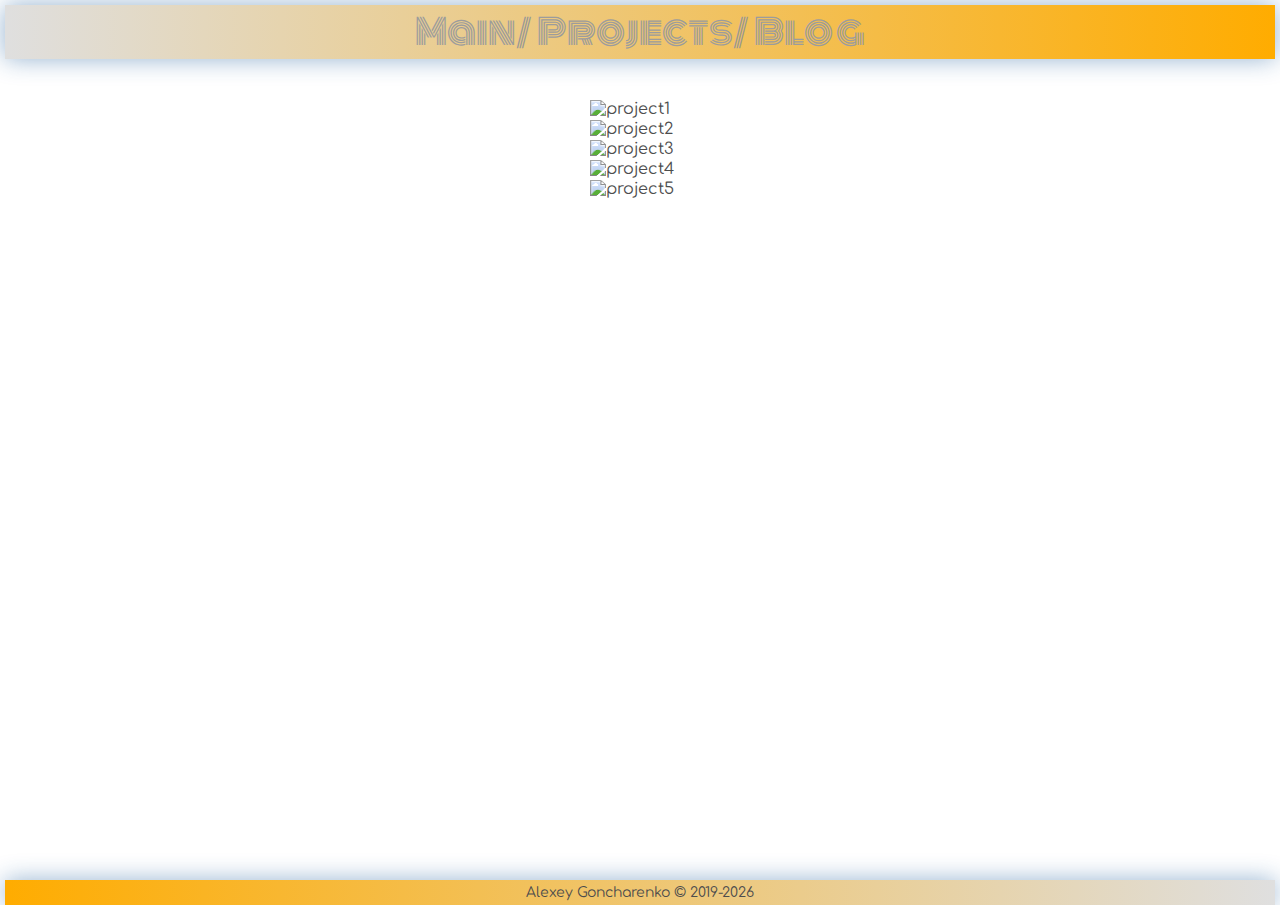
==== projects.html @ 5563f531 "index.html, projects.html, blog.html style.css was changed" ====
<!DOCTYPE html>
<html lang="en">
	<head>
		<meta charset="UTF-8">
		<meta name="viewport" content="width=device-width, initial-scale=1.0">
		<meta http-equiv="X-UA-Compatible" content="ie=edge">
		<link rel="shortcut icon" href="images/favicon.png">
		<link rel="stylesheet" href="https://fonts.googleapis.com/css?family=Comfortaa:300,400,700|Monoton&amp;subset=cyrillic-ext">
		<link rel="stylesheet" type="text/css" href="packages/slick/slick.css"/>
		<link rel="stylesheet" type="text/css" href="packages/slick/slick-theme.css"/>
		<link rel="stylesheet" type="text/css" href="styles/style.css">
		<title>Personal Page</title>
	</head>
	<body>
		<header>
			<div class="linksWrap">
				<a href="index.html">Main</a><span>/</span>
				<a href="#">Projects</a><span>/</span>
				<a href="blog.html">Blog</a>
			</div>
		</header>
		<main>
			<div class="projectsContent">
				<img src="images/Projects/project1.png" alt="project1">
				<img src="images/Projects/project2.png" alt="project2">
				<img src="images/Projects/project3.png" alt="project3">
				<img src="images/Projects/project4.png" alt="project4">
				<img src="images/Projects/project5.png" alt="project5">
			</div>
		</main>
		<div class="footer">
			<p>Alexey Goncharenko &copy; 2019-<span id="year"></span></p> 
		</div>
		<script type="text/javascript" src="packages/jquery/jquery-3.3.1.js"></script>
		<script type="text/javascript" src="packages/slick/slick.min.js"></script>
		<!-- <script type="text/javascript" src="scripts/app.js"></script> -->
		<script type="text/javascript">
			$(document).ready(function(){
				$('.projectsContent').slick({
					dots: true,
					infinite: true,
					speed: 500,
					fade: true,
					cssEase: 'linear'
				});
			});
		</script>
		<script type="text/javascript"> 
			document.getElementById("year").innerHTML = new Date().getFullYear();
		</script>
	</body>
</html>
---- styles/style.css ----
@import url('https://fonts.googleapis.com/css?family=Comfortaa:300,400,700|Monoton|Raleway:100,400,700|Work+Sans:100,400,700&display=swap');

html, body{
	height: 100%;
} 

body{
	font-family: 'Comfortaa', cursive;
	background: #fff;
	margin: 5px;	
	color: #4d4d4d;
	display: flex;
	flex-direction: column;
}

header {
	min-height: 50px;
	background-color: #F7F4DA;
	display: flex;
	flex-direction: row;
	justify-content: center;
	align-items: center;
	box-shadow: 0px 0px 25px #15579975;
	background-image: linear-gradient(90deg, #dfdfdf, #ffac00);

}

header .linksWrap{
	font-family: 'Monoton', cursive;
	width: 450px;
	display: flex;
	justify-content: space-between;
	align-items: center;
	
	
}

header a{
	color: #9c9c9c;
	font-size: 35px;
	text-decoration: none;
}

header span{
	color: #979797;
	font-size: 35px;
	width: 50px;
}

/* body .headNamePage{
	box-shadow: 0px 0px 25px #15579975;
	//background-color: #159957;
	//background-image: linear-gradient(120deg, #1f69b3, #16b968);
	background-image: linear-gradient(90deg, #dfdfdf, #ffac00);
} */

body .headNamePage p{
	color: #ffffff;
	text-shadow: 2px 1px 0px #747472;
	text-align: right;
	font-size: 25px;
	font-weight: 300;
	margin-top: 3px;
	margin-bottom: 3px;
	margin-right: 15px;
	padding-top: 3px;
	padding-bottom: 3px;
	min-width: 50%;
}

main{
	flex-grow: 1;
	padding: 0 15px;
	box-sizing: border-box;
	/* width: 100%; */
	margin: 0 auto;
}

main .mainContent{
	display: flex;
	flex-direction: row;
	justify-content: center;
	align-items: flex-start;
	min-height: 450px;
}

main .projectsContent{
	display: grid;
	grid-template-columns: 1fr; 
	justify-content: center;
	align-items: center;
	min-height: 100px;
	min-width: 100px;
	margin-top: 15px;
	margin-left: 250px;
	margin-right: 250px;
	padding: 25px;
} 

main .blogContent{
	display: flex;
	flex-direction: column;
	justify-content: center;
	align-items: center;
	min-height: 700px;
}

main .blogImages{
	display: grid;
	grid-template-columns: repeat(3, 1fr);
	grid-gap: 20px;
	min-height: 520px;
	min-width: 520px;
	margin: 20px;
}

main .blogImages img{
	width: 100%;
	height: 100%;
}

main .blogImages a:nth-last-child(-n+3){
	display: none;
}

main .blogContent .moreImagesBtn{
	margin-top: 25px;
	margin-bottom: 25px;
	min-width: 135px;
	min-height: 45px;
	background-image: linear-gradient(120deg, #ffd000, #ffd150);
	border-radius: 9px;
	color: #ffffff;
	font-family: 'Comfortaa', cursive;
	font-size: 125%;
}

@media (max-width: 992px){
	main .blogImages{
		grid-template-columns: 1fr 1fr;
		min-height: 780px;
	}
}

@media (max-width: 500x){
	main .blogImages{
		grid-template-columns: 1fr;
		min-height: 1280px;
	}
}

@media (min-width: 480px){
	main .mainContent{
		width: 400px;
	}
}

@media (min-width: 576px){
	main .mainContent{
		width: 540px;
	}
}

@media (min-width: 768px){
	main .mainContent{
		width: 720px;
	}
}

@media (min-width: 992px){
	main .mainContent{
		width: 960px;
	}
}

@media (min-width: 1200px){
	main .mainContent{
		width: 1140px;
	}
}

main .box-text {
	width: 700px;
	font-size: 17px;
	line-height: 1.5;
	background-color: #F7F4DA;
	border-left: 9px solid #ffac00;
	box-shadow: 0px 0px 11px #adaaa7;
	border-radius: 8px;
	padding: 18px;
	margin: 25px;
}

main .box-text .details{
	cursor:pointer;
	line-height: 1.5;
}

main .box-text .details .disable-skils{
	font-weight: bold;
	color: #00000023;
}	

main .box-text .details .enable-skils{
	font-weight: bold;
	color: #000000;
}	

@media (max-width: 490px){
	main .box-text{
		box-sizing: border-box;
		width: 100%;
	}
}

main .mainContent .card-container{
    background-color: #fff;
    height: 430px;
	width: 300px;
	border-radius: 5%;
	box-shadow: 0px 0px 11px #adaaa7;
	overflow: hidden;
	display: inline-block;
	margin: 25px;
}

main .mainContent .card-container .upper-container{
	height: 100px;
	background: #ffac00;
}

main .mainContent .card-container .lower-container{
	height: 280px;
	background: white;
	padding: 20px;
	padding-top: 40px;
	text-align: center;
}

main .mainContent .card-container .upper-container .image-container{
	height: 80px;
	width: 80px;
	border-radius: 50%;
	/* padding: 5px;
	background: #ffe2b1; */
	background-size: 100% 100%;
	position: relative;
	top: 55px;
	left: 100px;
	transition: all .5s ease-in; 
} 

main .mainContent .card-container .upper-container .image-container:hover{
	transform: scale(1.0, 1.0) translate(-100px, -55px);
	background-size: 100% 100%;
	height: 430px;
	width: 300px;
	border-radius: 5%;
} 

main .mainContent .card-container .upper-container .image-container img{
	height: 80px;
	width: 80px;
	border-radius: 50%;
	transition: all .5s ease-in; 
} 

 main .mainContent .card-container .upper-container .image-container img:hover{
	height: 100%;
	width: 100%;
	border-radius: 5%;
}  

main .mainContent .card-container .lower-container .name{
	font-size: 20px;
	font-weight: bold;
	font-family: 'Raleway', sans-serif;
	letter-spacing: 2px;
	color:#555555;
	margin: 8px;
}

main .mainContent .card-container .lower-container .profession{
	font-size: 19px;
	font-family: 'Work Sans', sans-serif;
	color: #555555;
}

main .mainContent .card-container .lower-container .divider{
	background-color: #777777;
	height: 1.4px;
	width: 225px;
	/* position: relative;
	left: 75px; */
	margin: 15px;
}

main .mainContent .card-container .lower-container .bio{
	color: #777777;
	font-family: 'Work Sans', sans-serif;
	font-size: 17px;
	line-height: 23px;
	margin-bottom: 25px;
}

/* main .mainContent .card-container .lower-container .contactMeBtn{
	background: #ffac00;
	border: none;
	font-family: 'Work Sans', sans-serif;
	font-size: 15px;
	color: white;
	text-decoration: none;
	padding: 11px 23px;
	border-radius: 30px;
	transition: all .5s ease-in;
}  */

main .mainContent .card-container .lower-container contactMeBtns{
	height:100%;
	display: inline-block;
} 

main .mainContent .card-container .lower-container .contactMeBtn:hover{
	background: transparent;
	color: #ffac00;
	border: 2px solid #ffac00;

} 

@media (max-width: 900px){
	main .mainContent{
		flex-direction: column;
		align-items: center;
		min-height: 700px;
	}
	main .card-container{
		max-width: 100%;
	}
	main .box-text{
		padding: 10px 20px;
		margin-left: 0px;
		margin-right: 0px;
		margin-top: 20px;
	}
}

body .footer{
	box-shadow: 0px 0px 25px #15579975;
	background-image: linear-gradient(270deg, #dfdfdf, #ffac00);
	text-align: center;
	line-height: 15px;

}

body .footer p{
	font-size: 14px;
	margin: 5px;
}
.slick-prev {
    left: 5px;
	z-index: 1;
	margin: -59px;
}

.slick-next {
    right: 5px;
	z-index: 1;
	margin: -59px;
}
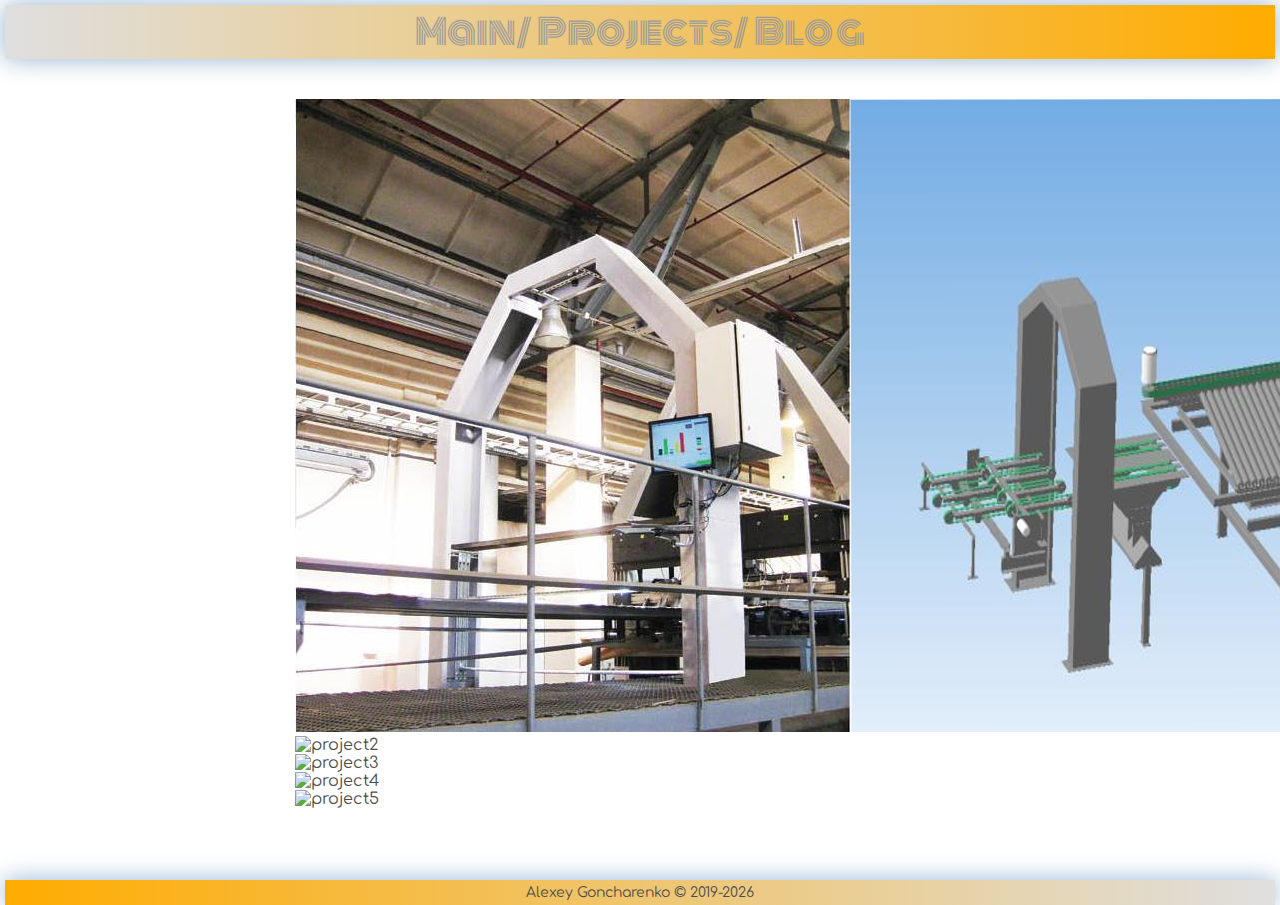
==== commit 803ebd76: "Update projects.html" ====
--- a/projects.html
+++ b/projects.html
@@ -21,7 +21,8 @@
 		</header>
 		<main>
 			<div class="projectsContent">
-				<img src="images/Projects/project1.png" alt="project1">
+				<a href="https://ea-tech.ru/Komponenty_i_ko/skaner2" title="
+Software-hardware solution 'Dry veneer defects scanner'" target="_blank"><img src="images/Projects/project1.png"></a>
 				<img src="images/Projects/project2.png" alt="project2">
 				<img src="images/Projects/project3.png" alt="project3">
 				<img src="images/Projects/project4.png" alt="project4">
@@ -49,4 +50,4 @@
 			document.getElementById("year").innerHTML = new Date().getFullYear();
 		</script>
 	</body>
-</html>+</html>
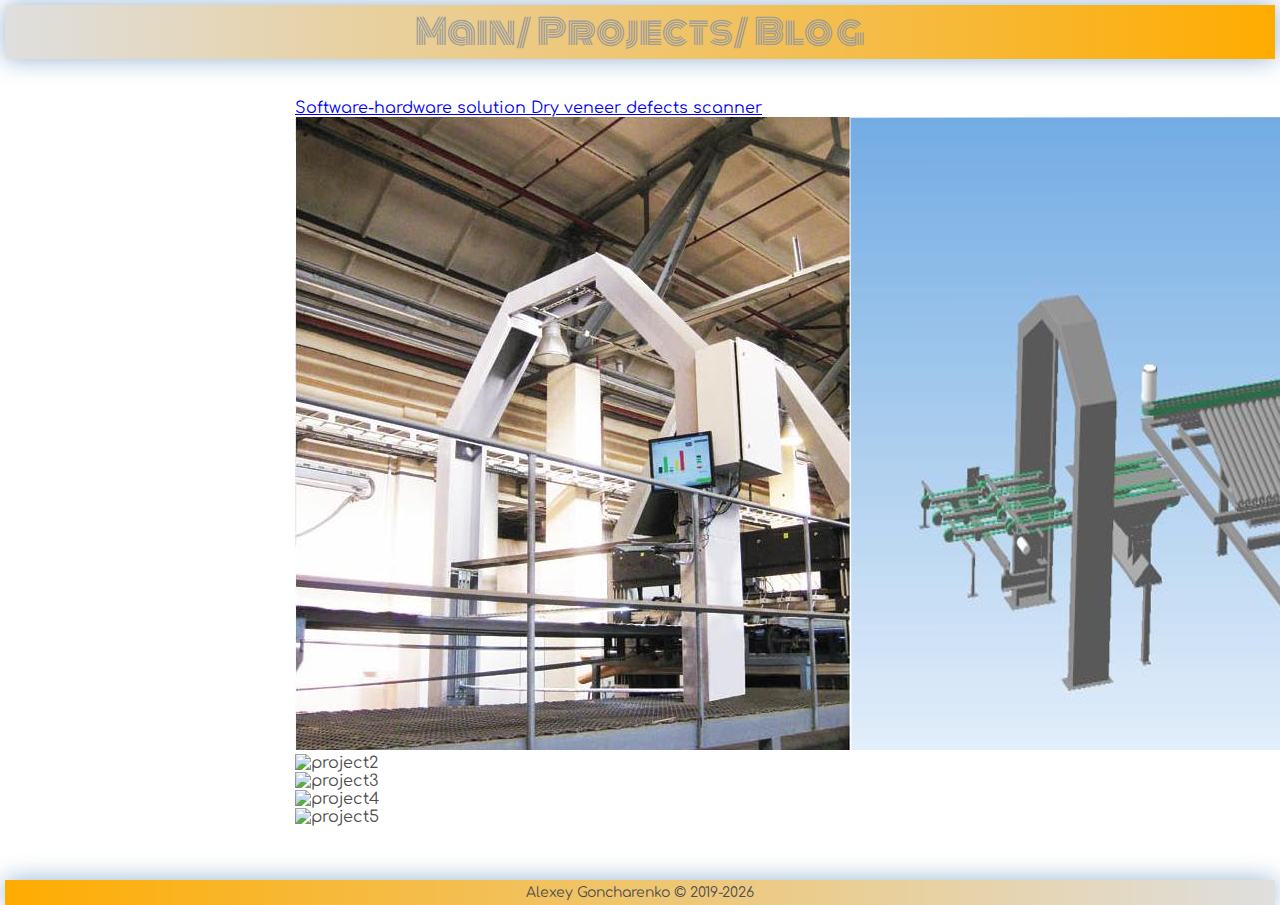
==== commit 2d36c3bb: "Update projects.html" ====
--- a/projects.html
+++ b/projects.html
@@ -22,7 +22,10 @@
 		<main>
 			<div class="projectsContent">
 				<a href="https://ea-tech.ru/Komponenty_i_ko/skaner2" title="
-Software-hardware solution 'Dry veneer defects scanner'" target="_blank"><img src="images/Projects/project1.png"></a>
+Software-hardware solution Dry veneer defects scanner" target="_blank">Software-hardware solution Dry veneer defects scanner
+				</b>
+					<img src="images/Projects/project1.png"> 
+				</a>
 				<img src="images/Projects/project2.png" alt="project2">
 				<img src="images/Projects/project3.png" alt="project3">
 				<img src="images/Projects/project4.png" alt="project4">
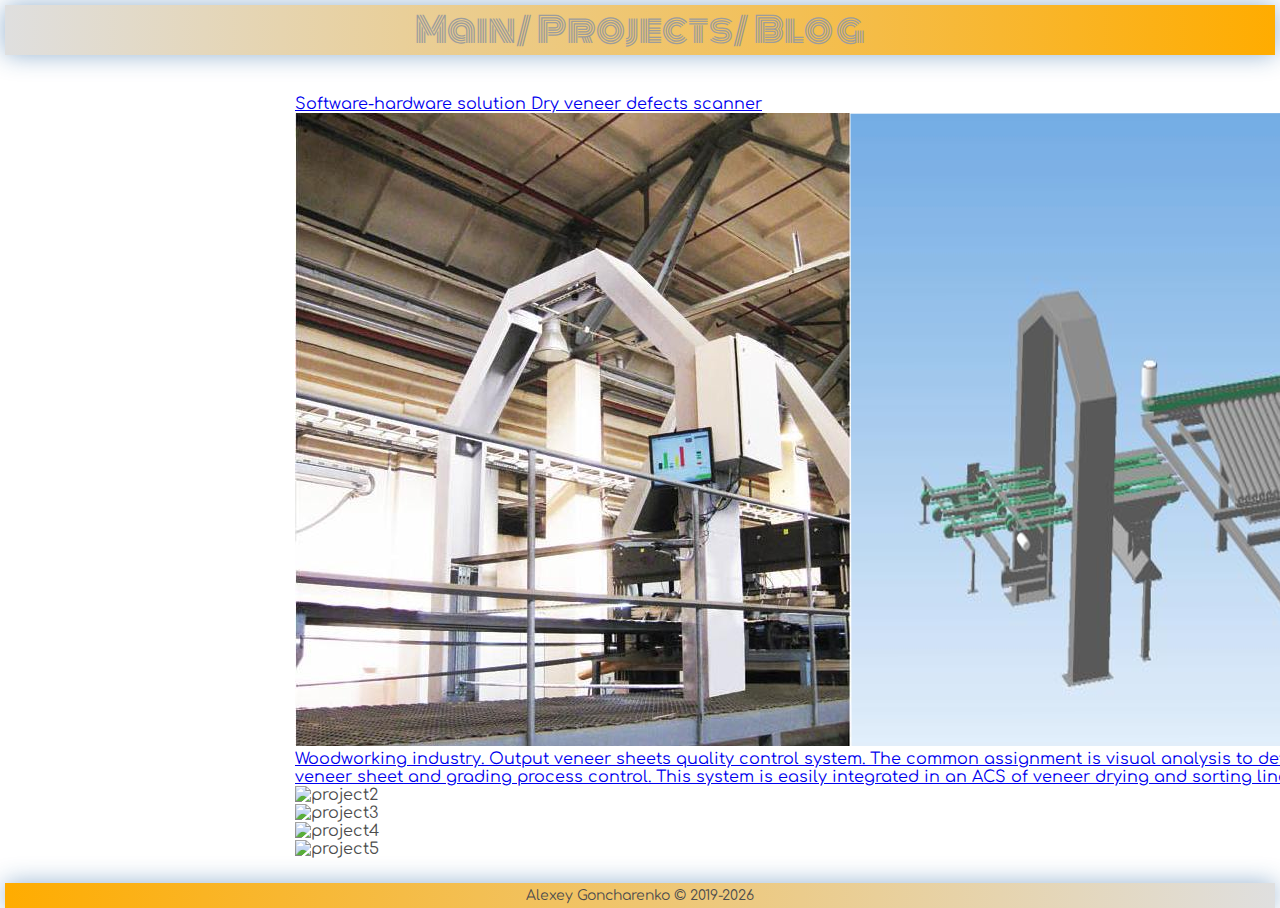
==== commit 751ce81e: "Update projects.html" ====
--- a/projects.html
+++ b/projects.html
@@ -24,7 +24,9 @@
 				<a href="https://ea-tech.ru/Komponenty_i_ko/skaner2" title="
 Software-hardware solution Dry veneer defects scanner" target="_blank">Software-hardware solution Dry veneer defects scanner
 				</b>
-					<img src="images/Projects/project1.png"> 
+					<img src="images/Projects/project1.png">
+				</b>
+					Woodworking industry. Output veneer sheets quality control system. The common assignment is visual analysis to detect sort of defects and classify veneer sheet and grading process control. This system is easily integrated in an ACS of veneer drying and sorting lines.
 				</a>
 				<img src="images/Projects/project2.png" alt="project2">
 				<img src="images/Projects/project3.png" alt="project3">
